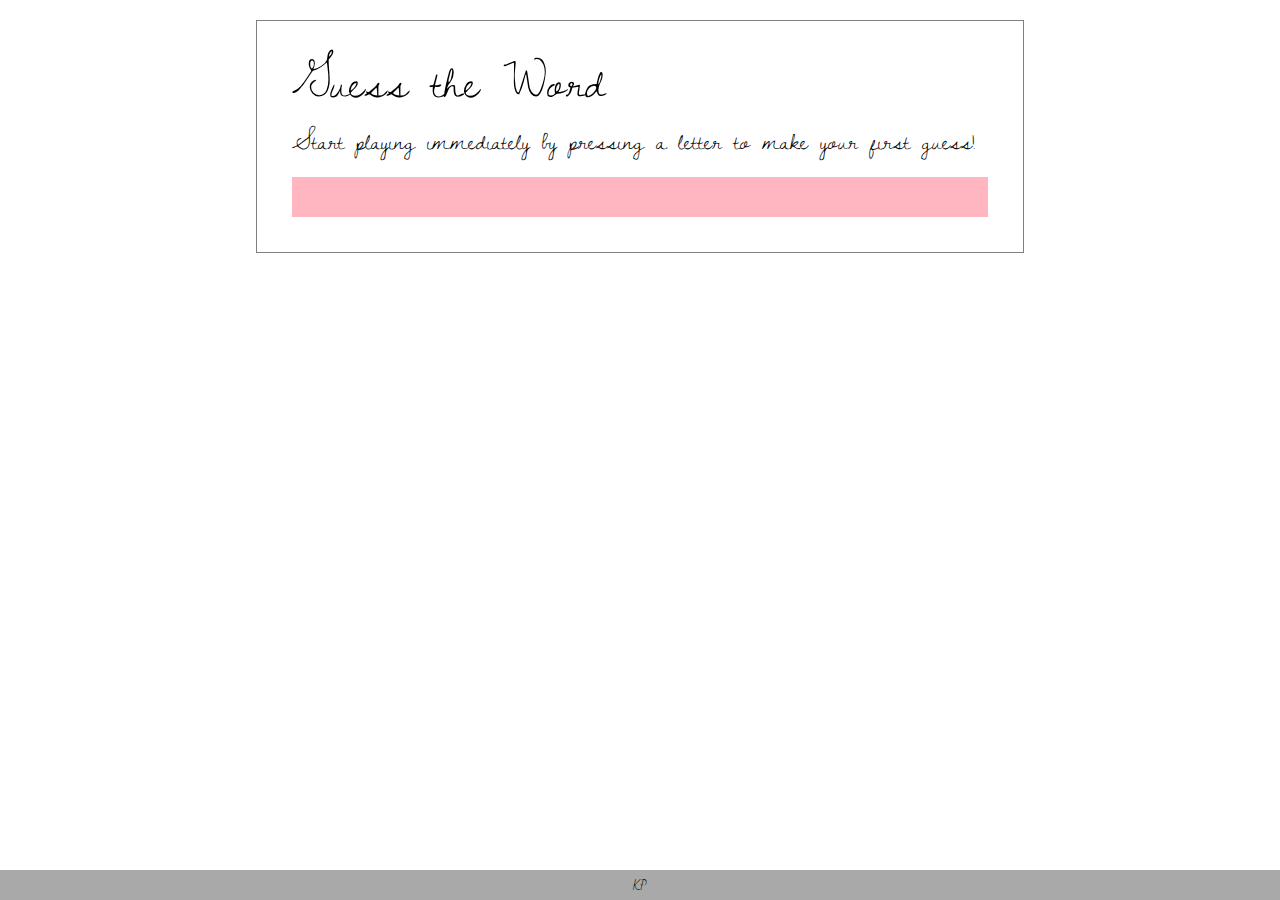
==== index_revisited.html @ 4f627357 "index revisited printing on screen and in console. Game functioning correctly. Needs minor design fi" ====
<!DOCTYPE html>
<html lang="en-us">
    <head>
        <meta charset="UTF-8">
        <title>Word Guessing Game</title>
        <link rel="stylesheet" type="text/css" href="assets/css/reset.css">
        <link rel="stylesheet" type="text/css" href="assets/css/style.css">
        <link href="https://fonts.googleapis.com/css?family=Bad+Script|Dawning+of+a+New+Day" rel="stylesheet">

    </head>

    <body>
        <div class="container">
            <div class="head">
                <h1>Guess the Word</h1>
                <br>
                <p>
                    Start playing immediately by pressing a letter to make your first guess!
                </p>
                <br>
            </div>
            <div id="guesses">
                <!--Array of wrong guesses here -->
            </div>
            
            <div id="main-game">
                    <!-- Word blanks here -->
            </div>

            <div id="bgImages">
                    <!-- background images here  -->
            </div>
        </div> <!--"Container" closing Div-->

        <div class="footer">
            KP
        </div>

<!-- JAVASCRIPT UNDERNEATH ___________________________________________________-->
        <script>

 //Steps
    //1) Make global variables
        //We need: an array of words to choose from
        var word = ["tomato", "oxygen","warrior", "bibliography", "awkward","yacht","bagpipes","pixel","crypt","banjo","phlegm","croquet","kiosk","dwarves","ivory","fervent","sphinx","gazebo","zombie","gypsy","haiku","hyphen","squawk","jukebox","kayak","wildebeest","klutz","mystify","ostracize","pajama","quip","rhythmic","fjord","rogue","swivel","twelfth","zealous","haphazard",];
        var gameLetters = [];
        var dashes =  [];
        var guessOptions = ["a","b","c","d","e","f","g","h","i","h","j","k","l","m","n","o","p","q","r","s","t","u","v","w","x","y","z"];
        var guesses = [];
        var chances = 9;
        var wins = 0;
        var losses = 0;
        var correctGuesses = 0;

        
        // the sequence that is run
        startGame();

        document.onkeyup = function() {

            var userGuess = event.key.toLowerCase();

            gamePlay(userGuess);
            result();

            // Game check in console
            console.log("guesses - " + guesses);
            console.log("gameLetters - " + gameLetters);
            console.log("correctGuesses - " + correctGuesses);
            console.log("chances - " + chances);
            console.log("wins - " + wins);
            console.log("losses - " + losses);
            
            // Apply the script to the html
            var html = 
            "<p>" + dashes + "</p>"+
            "<h2>Your guesses</h2>"+
            "<h3>"+ guesses +"</h3>"+
            "<p>You have " + chances + " chances left to guess</p>"+
            "<br>"+
            "<br>"+
            "<h2>Score:</h2>"+
            "<p>Wins: "+ wins +"</p>"+
            "<p>Losses: "+ losses +"</p>";

            document.querySelector("#main-game").innerHTML = html;
        }; 

    //2 Make functions
//_____function definitions below______________________________________________________________________
        


        //starts the game when a key is pressed__________________________________________________________
        function startGame () {
            // Choose word randomly on an event  
            var chooseWord = word[Math.floor(Math.random() * word.length)];
            console.log(chooseWord);

            // splits the game word into an array with each letter as its own item
            gameLetters = chooseWord.split("");
            console.log(gameLetters);

            // populates the array that gets printed on the screen with dashes for each letter
            for (i = 0; i < gameLetters.length; i++) {
                dashes[i] = "_";
            };
            console.log(dashes);
            return dashes.join(" ");

            document.getElementById('blanks').innerHtml = dashes; 

        };

//______//decides if a key is valid and matches the word, and fills in the blank__________________________________________________
        function gamePlay(userGuess) {

            var legitKey=false;
            //is this key ok to press
            for (j=0; j < guessOptions.length; j++) {
                if (userGuess === guessOptions[j]) {
                    legitKey=true;
                }
            }
            console.log(legitKey);
            
            //has this key been pressed
            for (l=0; l < guesses.length; l++) {
                if (userGuess === guesses[l]) {
                    legitKey=false;
                } 
            }

            //This is a valid key, now is this key correct?
            if (legitKey) {

                var correct = false;

                guesses.push(userGuess);

                for (m=0; m < gameLetters.length; m++) {
                    if (userGuess === gameLetters[m]) {
                        //replace all instances of this scenario with the true userGuess
                        dashes[m] = userGuess;
                        correctGuesses++;
                        correct = true;
                    }
                    
                }

                if (correct===true) {
                    chances=chances;
                } else {
                    chances = chances - 1;
                }

                correct = false;
            }
        };

//______//win or lose + reset the game__________________________________________________________________________
        function result() {
            if (chances===0) {
                losses++;
                reset();
                startGame();
            }

            else if (correctGuesses === gameLetters.length) {
                wins++;
                reset();
                startGame();
            }

        };

        function reset () {
            correctGuesses = 0;
            guesses = [];
            dashes= [];
            gameLetters = [];
            chances= 9;
        }
        </script>

    </body>

</html>
---- assets/css/style.css ----
/* Fonts */
.container {
    font-family: 'Dawning of a New Day', cursive;
    margin:auto;
    display:block;
    margin-left: 20%;
    margin-right: 20%;
    margin-top: 20px;
    padding:35px;
    border: thin solid grey;
}

h1 {
    font-size: 50px;
    margin: auto;
}

h2{
    font-size:26px;
    line-height: 1.5;
    text-decoration: underline black;
}

h3{
    font-family: 'Bad Script', cursive;
    font-size: 26px;
    letter-spacing: 2;
}

p{
    font-size: 26px;
    line-height: 1.5;
}
/* font for hangman word


/* Background element of game */
#main-game {
    background-color: lightpink;
    border: 0.5px gray;
    padding:20px;
    text-align: right;
}

#bgImages {
    background-image: url('../images/flowers/flower1.png');
}

/* Footer styling*/
.footer{
    background-color: darkgray;
    height:20px;
    width: 100%;
    padding-top: 10px;
    bottom:0;
    position: absolute;
    text-align: center;
    font-family: 'Bad Script', cursive;
    font-size:12px;
}
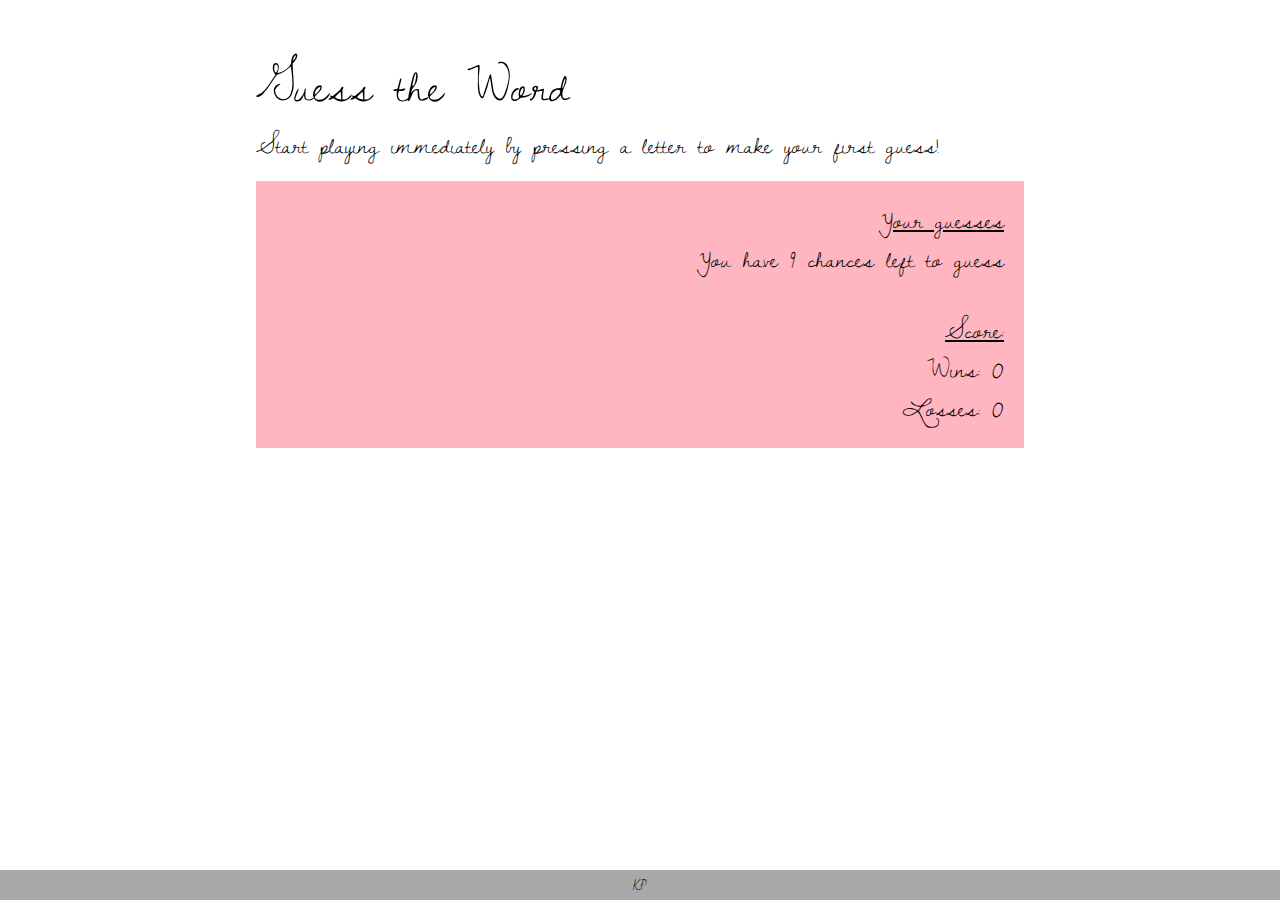
==== commit 0e6b7853: "bg in. Just need to fix commas issue with blanks." ====
--- a/index_revisited.html
+++ b/index_revisited.html
@@ -52,6 +52,19 @@
         var losses = 0;
         var correctGuesses = 0;
 
+        // Apply the script to the html so it shows up on screen load.
+        var html = 
+            "<p>" + dashes + "</p>"+
+            "<h2>Your guesses</h2>"+
+            "<h3>"+ guesses +"</h3>"+
+            "<p>You have " + chances + " chances left to guess</p>"+
+            "<br>"+
+            "<br>"+
+            "<h2>Score:</h2>"+
+            "<p>Wins: "+ wins +"</p>"+
+            "<p>Losses: "+ losses +"</p>";
+
+            document.querySelector("#main-game").innerHTML = html;
         
         // the sequence that is run
         startGame();
@@ -71,7 +84,7 @@
             console.log("wins - " + wins);
             console.log("losses - " + losses);
             
-            // Apply the script to the html
+            // Update the html on every click 
             var html = 
             "<p>" + dashes + "</p>"+
             "<h2>Your guesses</h2>"+
@@ -87,8 +100,7 @@
         }; 
 
     //2 Make functions
-//_____function definitions below______________________________________________________________________
-        
+//_____function definitions below_____________________________________________________________________
 
 
         //starts the game when a key is pressed__________________________________________________________
@@ -100,11 +112,13 @@
             // splits the game word into an array with each letter as its own item
             gameLetters = chooseWord.split("");
             console.log(gameLetters);
+            
 
             // populates the array that gets printed on the screen with dashes for each letter
             for (i = 0; i < gameLetters.length; i++) {
                 dashes[i] = "_";
             };
+
             console.log(dashes);
             return dashes.join(" ");
 
--- a/assets/css/style.css
+++ b/assets/css/style.css
@@ -5,9 +5,10 @@
     display:block;
     margin-left: 20%;
     margin-right: 20%;
-    margin-top: 20px;
-    padding:35px;
-    border: thin solid grey;
+    margin-top: 60px;
+    /* padding:35px; */
+    /* border: thin solid grey; */
+    background-color: white;
 }
 
 h1 {
@@ -34,7 +35,7 @@
 /* font for hangman word
 
 
-/* Background element of game */
+/* Background element of game.*/ 
 #main-game {
     background-color: lightpink;
     border: 0.5px gray;
@@ -42,8 +43,10 @@
     text-align: right;
 }
 
-#bgImages {
-    background-image: url('../images/flowers/flower1.png');
+body {
+    background-image: url('../images/flowers/bg_opacity40.png');
+    background-size: 1700px 800px;
+    
 }
 
 /* Footer styling*/
